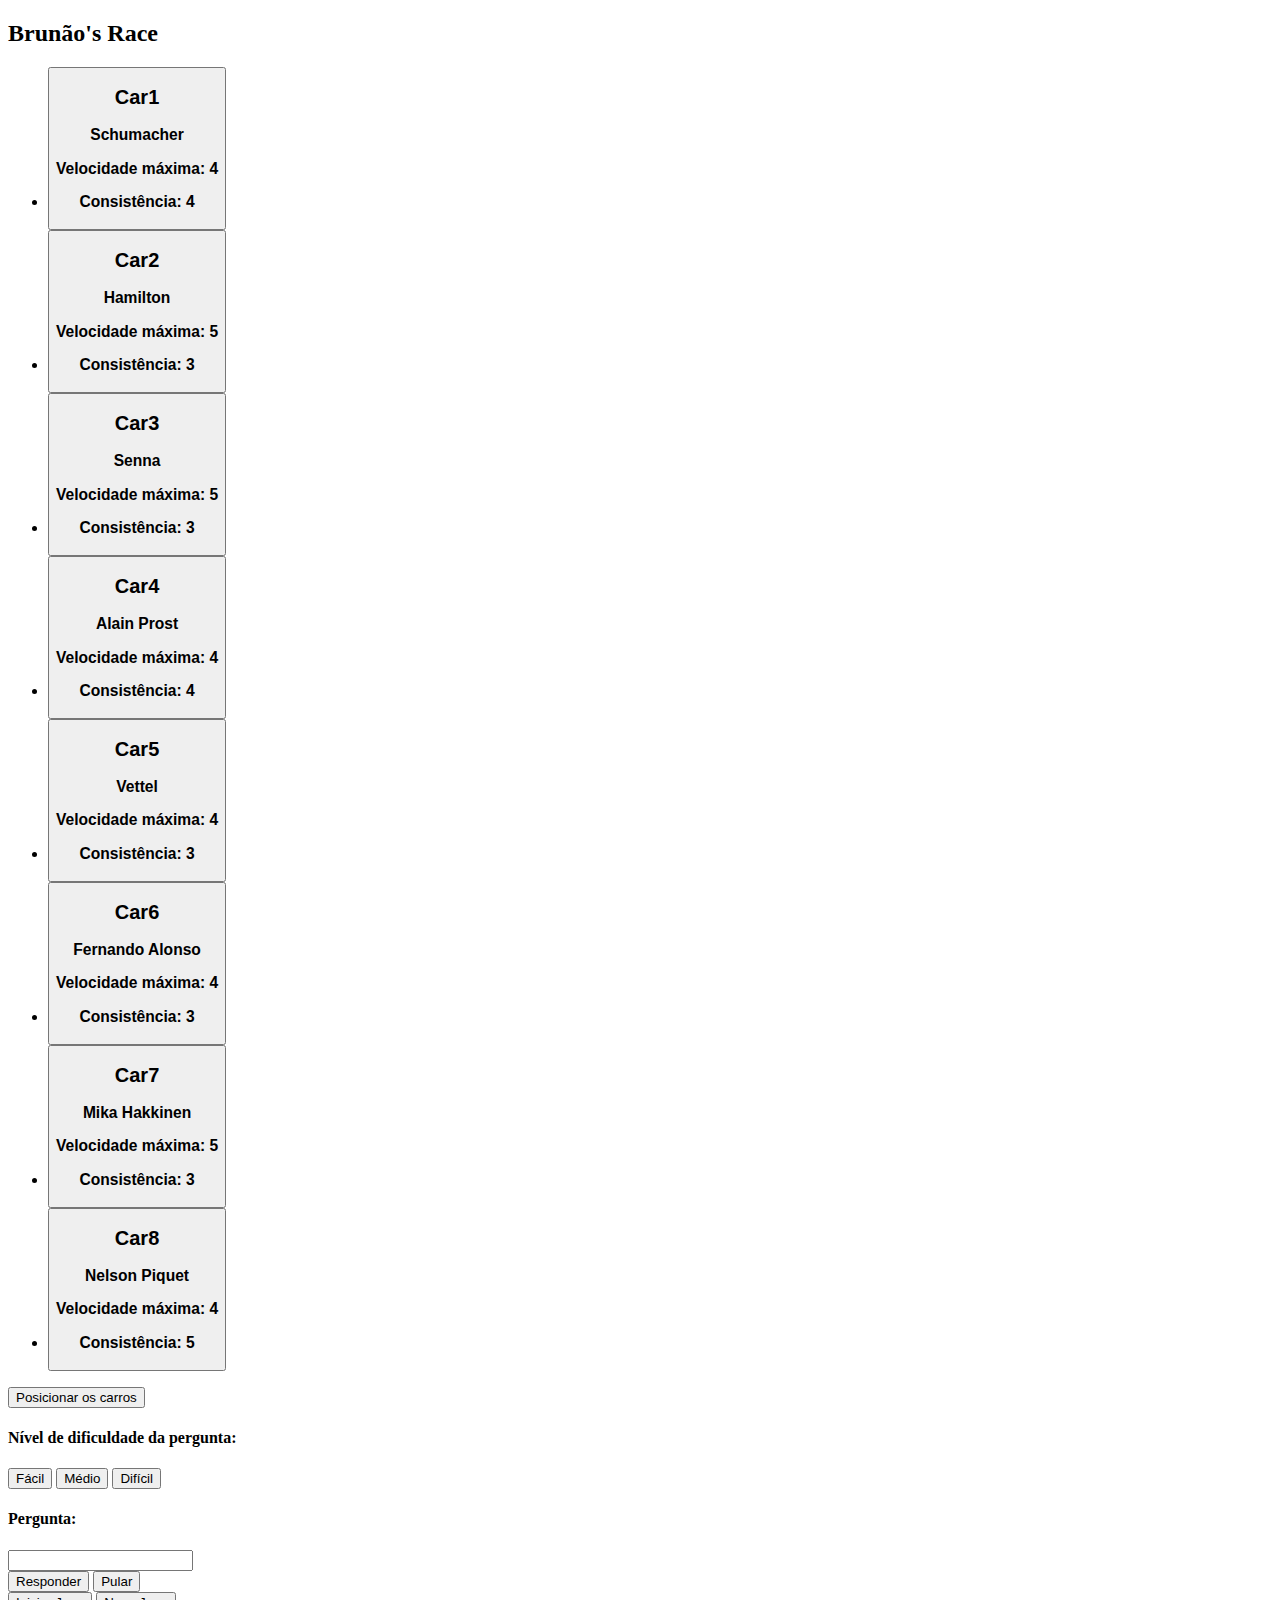
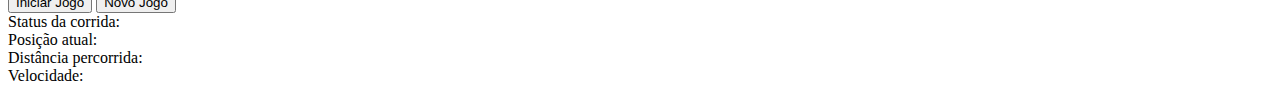
==== Index.html @ a49ef980 "Mudando url do html" ====
<!DOCTYPE html>
<html>
    <head>
        <link href="Race Styles/Racestyle.css" type="text/css" rel="stylesheet">
        <title>Brunão's Race</title>
    </head>
    <body>
        <section id="game-title">
             <h2>Brunão's Race</h2>
        </section>
            <section id="game-panel">  
                <section id="cars-list">
                    <ul>
                        <li>
                            <button class="car-button-inactive" id="pilot-0">
                                <h2>Car1</h2>
                                <h3>Schumacher</h3>
                                <h3>Velocidade máxima: 4</h3>
                                <h3>Consistência: 4</h3>
                            </button>
                        </li>
                        <li>
                            <button class="car-button-inactive" id="pilot-1"> 
                                <h2>Car2</h2>
                                <h3>Hamilton</h3>
                                <h3>Velocidade máxima: 5</h3>
                                <h3>Consistência: 3</h3>
                            </button>
                        </li>
                        <li>
                            <button class="car-button-inactive" id="pilot-2">
                                <h2>Car3</h2>
                                <h3>Senna</h3>
                                <h3>Velocidade máxima: 5</h3>
                                <h3>Consistência: 3</h3>
                            </button>
                        </li>          
                        <li>
                            <button class="car-button-inactive" id="pilot-3">
                                <h2>Car4</h2>
                                <h3>Alain Prost</h3>
                                <h3>Velocidade máxima: 4</h3>
                                <h3>Consistência: 4</h3>
                            </button>
                        </li>   
                        <li>
                            <button class="car-button-inactive" id="pilot-4">
                                <h2>Car5</h2>
                                <h3>Vettel</h3>
                                <h3>Velocidade máxima: 4</h3>
                                <h3>Consistência: 3</h3>
                            </button>
                        </li>
                        <li>
                            <button class="car-button-inactive" id="pilot-5">
                                <h2>Car6</h2>
                                <h3>Fernando Alonso</h3>
                                <h3>Velocidade máxima: 4</h3>
                                <h3>Consistência: 3</h3>
                            </button>
                        </li>  
                        <li>
                            <button class="car-button-inactive" id="pilot-6">
                                <h2>Car7</h2>
                                <h3>Mika Hakkinen</h3>
                                <h3>Velocidade máxima: 5</h3>
                                <h3>Consistência: 3</h3>
                            </button>
                        </li>            
                        <li>
                            <button class="car-button-inactive" id="pilot-7">
                                <h2>Car8</h2>
                                <h3>Nelson Piquet</h3>
                                <h3>Velocidade máxima: 4</h3>
                                <h3>Consistência: 5</h3>
                            </button>
                        </li>                                         
                    </ul>
                    <div>
                            <button id="place-cars">Posicionar os carros</button>                              
                    </div> 
                </section>
        <section id="race-standing">
        </section>
         </section>
            <section id="race-tracks">

            </section>
        <section id="questions-panel">
            <div id="question-text"><h4>Nível de dificuldade da pergunta:</h4></div>
            <div id="questions-level">
                <button type="button" class="question-button-inactive" id="easy-button">Fácil</button>
                <button type="button" class="question-button-inactive" id="medium-button">Médio</button>   
                <button type="button" class="question-button-inactive" id="hard-button">Difícil</button>

            </div>
            <div id="questionandanswer">
                <div id = "questions"><h4>Pergunta:  <span id="factor1"></span> <span id="question-type"></span> <span id="factor2"></span></h4></div>
                <div><input id="answer" type="number"></div>
            
                <div id="questions-buttons">
                    <button type="button" id="answer-button">Responder</button>
                    <button type="button" id="jump-button">Pular</button>
                </div>
            </div>    
            <div id="game-buttons">
                 <button type="button" id="pause-button">Iniciar Jogo</button>
                 <button type="reset" id="new-game-button">Novo Jogo</button>
            </div>
            <div id= "monitoring-panel">
                <section id="race-status">Status da corrida: </section>
                <section id="player-position">Posição atual: </section>
                <section id="race-percentage">Distância percorrida: </section>
                <section id="player-speed">Velocidade: </section>
            </div>
        </section>

        

        <script src="Race Js/Cars.js"></script>
        <script src="Race Js/Race.js"></script>
        <script src="Race Js/Monitoring.js"></script>
        <script src="Race Js/Question.js"></script>
    </body>


</html>
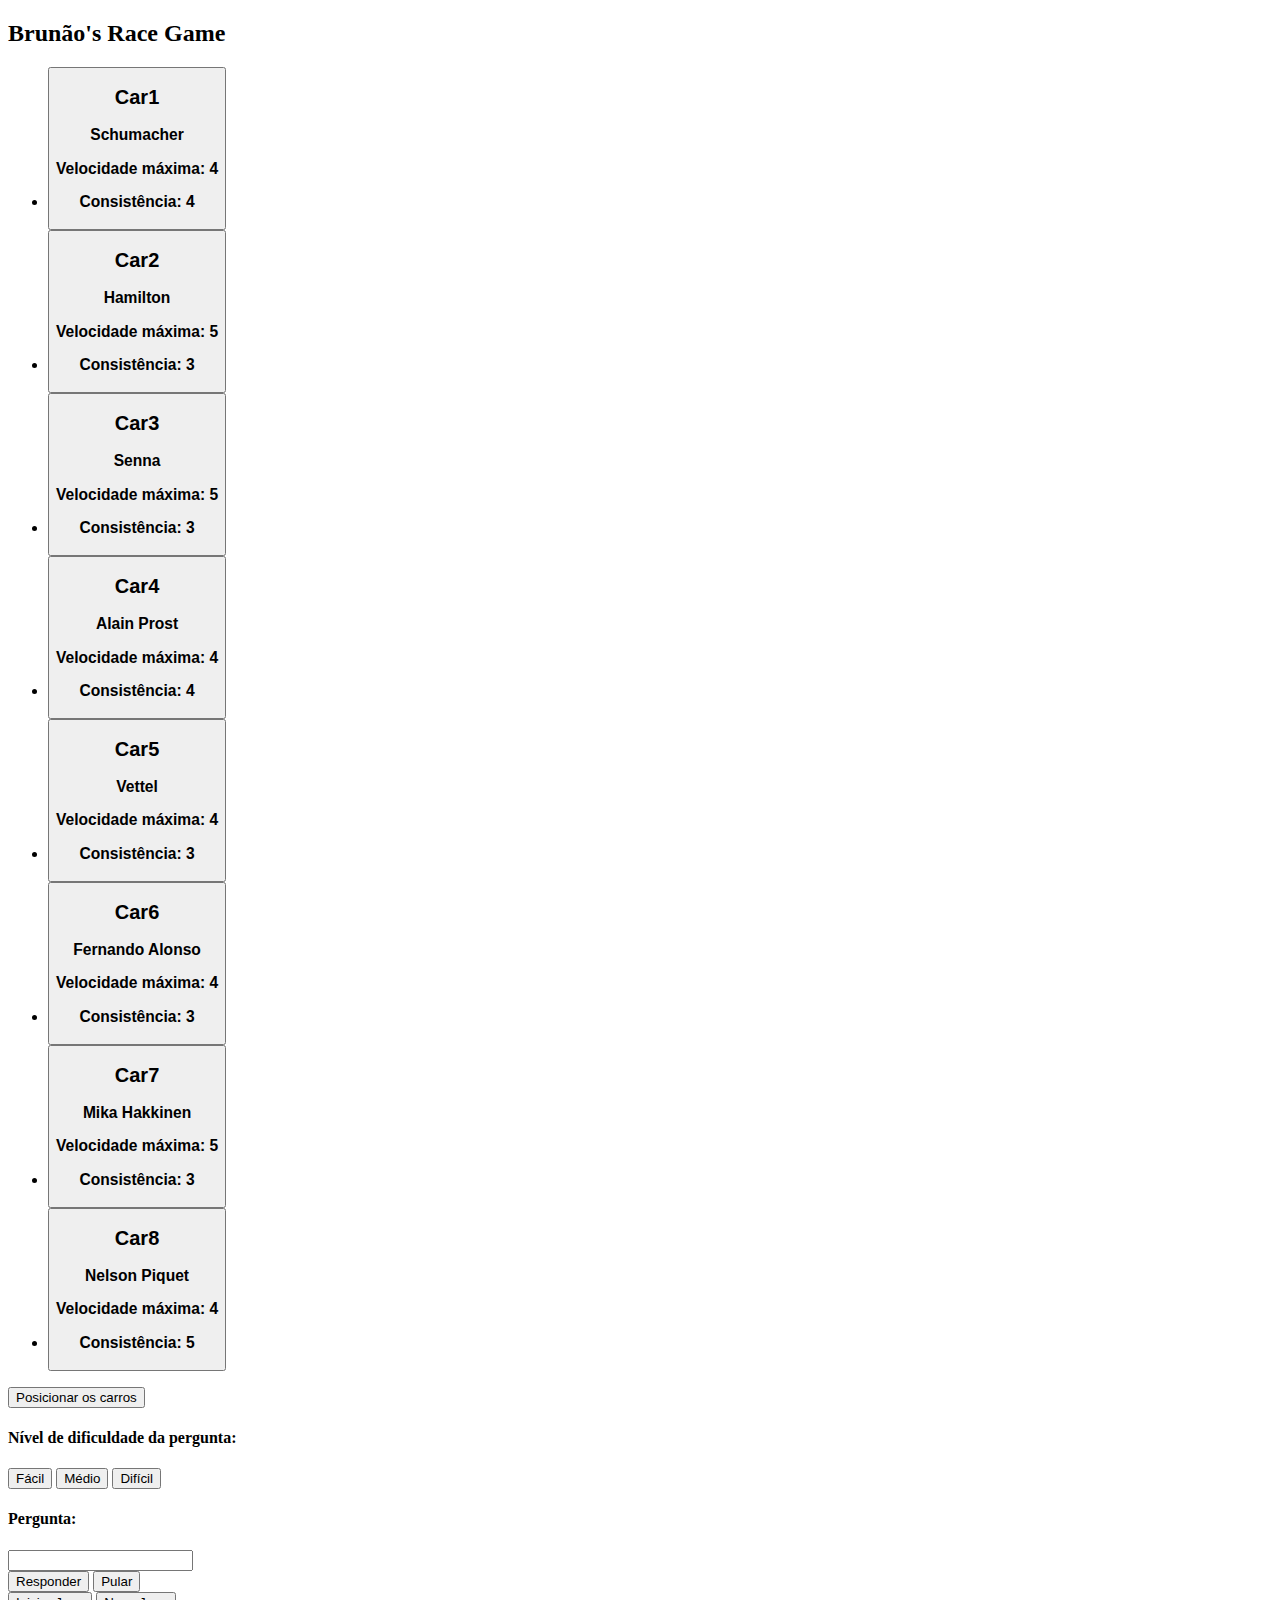
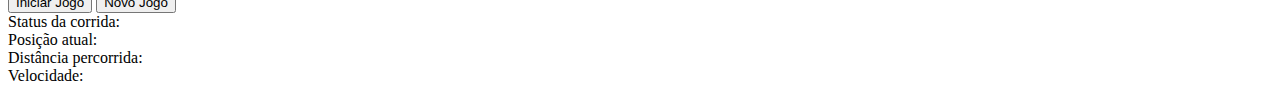
==== commit 6a070e5e: "Mudança no título" ====
--- a/Index.html
+++ b/Index.html
@@ -6,7 +6,7 @@
     </head>
     <body>
         <section id="game-title">
-             <h2>Brunão's Race</h2>
+             <h2>Brunão's Race Game</h2>
         </section>
             <section id="game-panel">  
                 <section id="cars-list">
